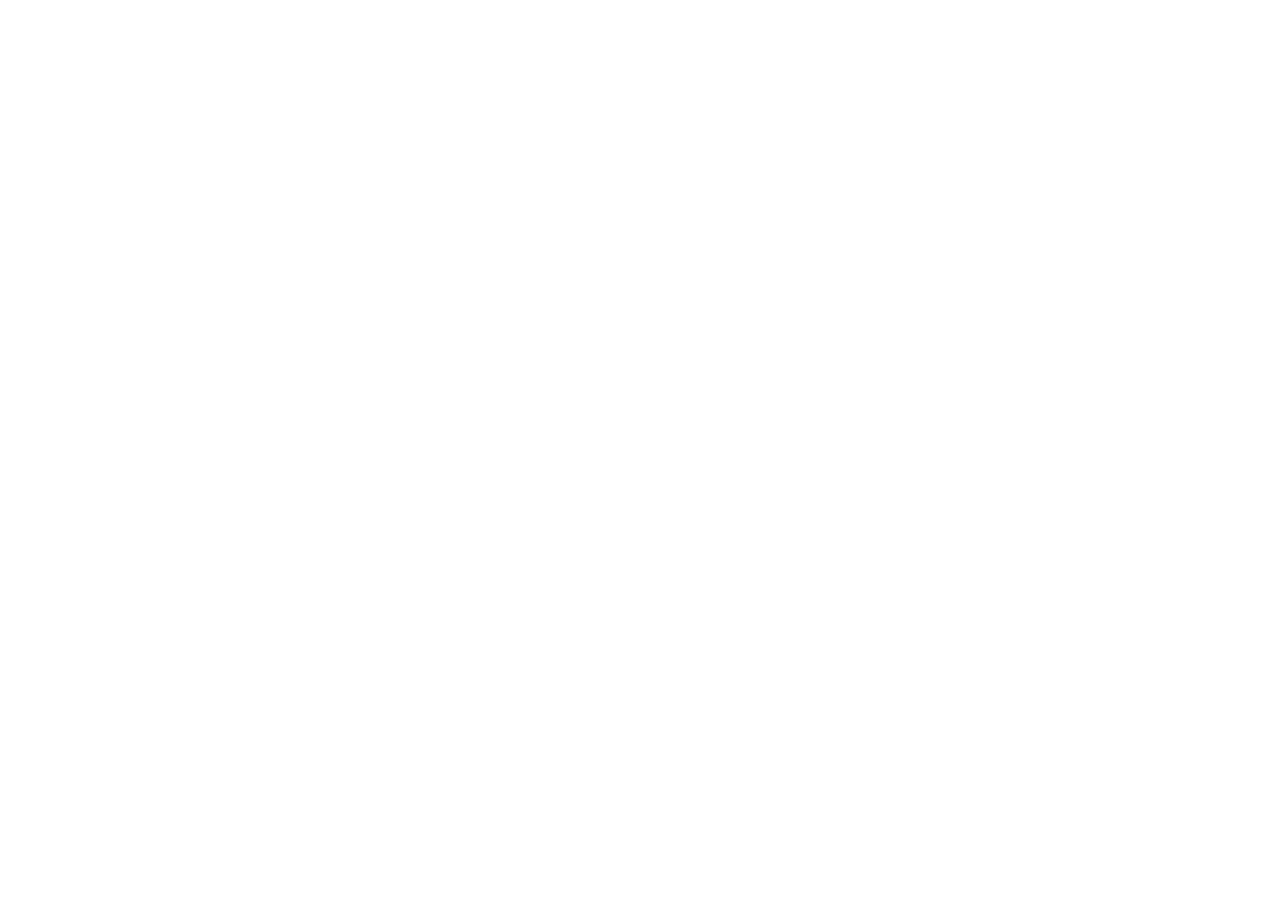
==== index.html @ 89524974 "Commit the initial draft" ====
<!DOCTYPE html>
<html lang="en">
  <head>
    <meta charset="utf-8" />
    <title>PDF</title>
    <!-- https://github.com/photopea/UZIP.js -->
    <script src="lib/UZIP.js"></script>
    <script src="index.js"></script>
  </head>
  <body>
  </body>
</html>
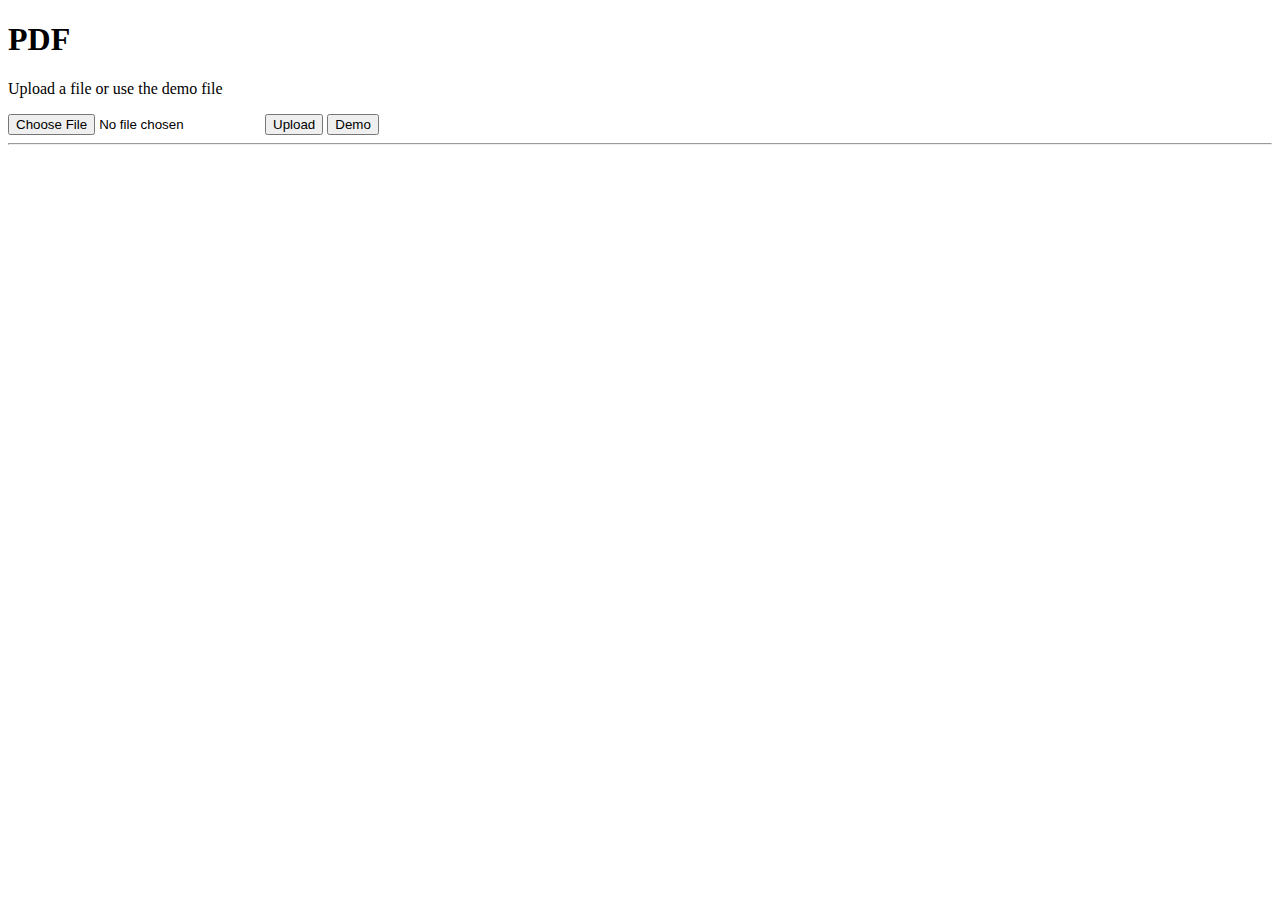
==== commit ae0a7186: "Allow loading own files thru the web UI" ====
--- a/index.html
+++ b/index.html
@@ -8,5 +8,12 @@
     <script src="index.js"></script>
   </head>
   <body>
+    <h1>PDF</h1>
+    <p>Upload a file or use the demo file</p>
+    <input type="file" accept="*.pdf" id="fileInput" />
+    <button id="uploadButton">Upload</button>
+    <button id="demoButton">Demo</button>
+    <hr />
+    <div id="contentDiv"></div>
   </body>
 </html>
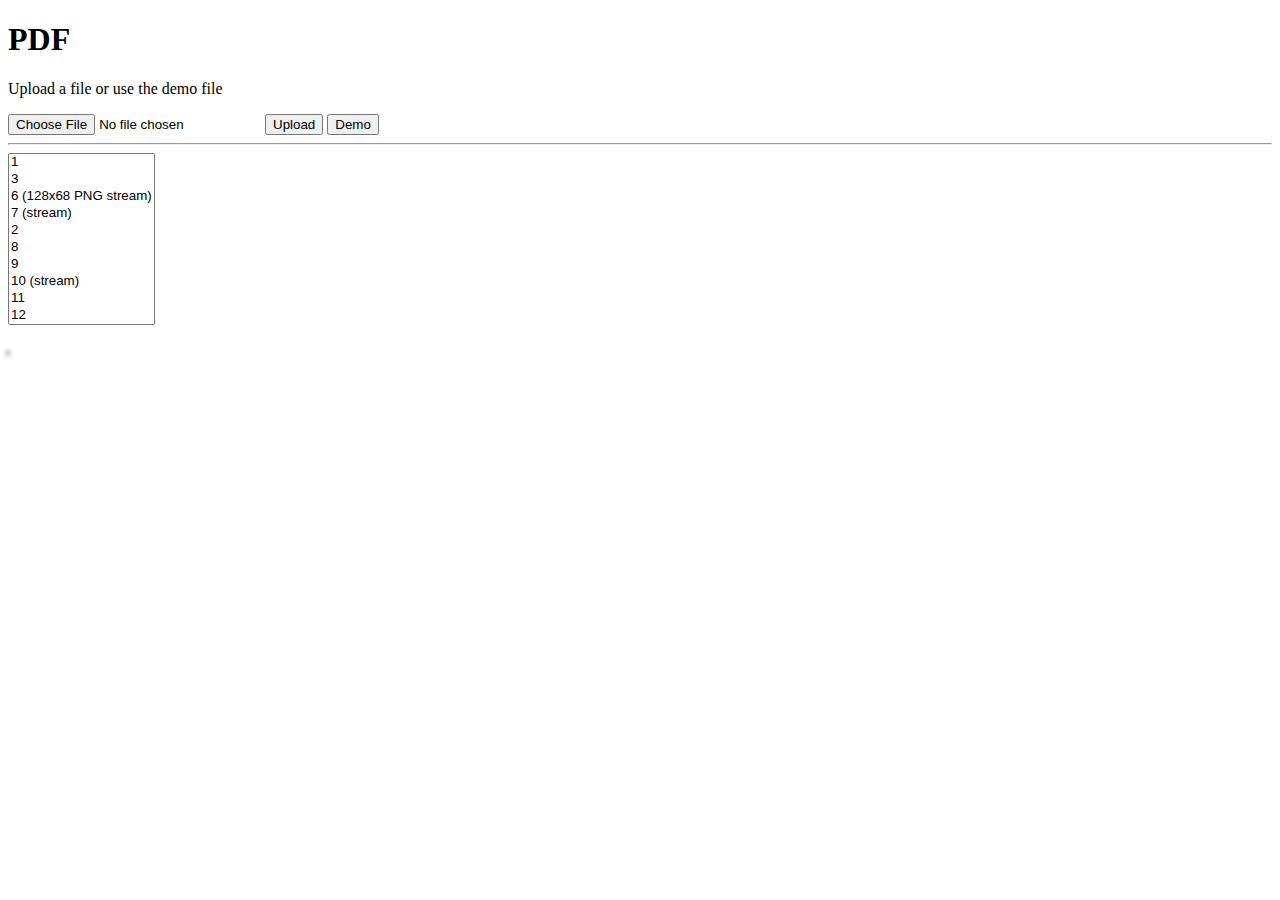
==== commit c2d1d460: "Implement rendering JPG streams" ====
--- a/index.html
+++ b/index.html
@@ -6,6 +6,7 @@
     <!-- https://github.com/photopea/UZIP.js -->
     <script src="lib/UZIP.js"></script>
     <script src="index.js"></script>
+    <link rel="stylesheet" href="index.css" />
   </head>
   <body>
     <h1>PDF</h1>
--- a/index.css
+++ b/index.css
@@ -0,0 +1,8 @@
+img {
+  box-shadow: 0 0 5px 2px rgba(0, 0, 0, .5);
+  max-width: 100%;
+}
+
+.hidden {
+  display: none;
+}
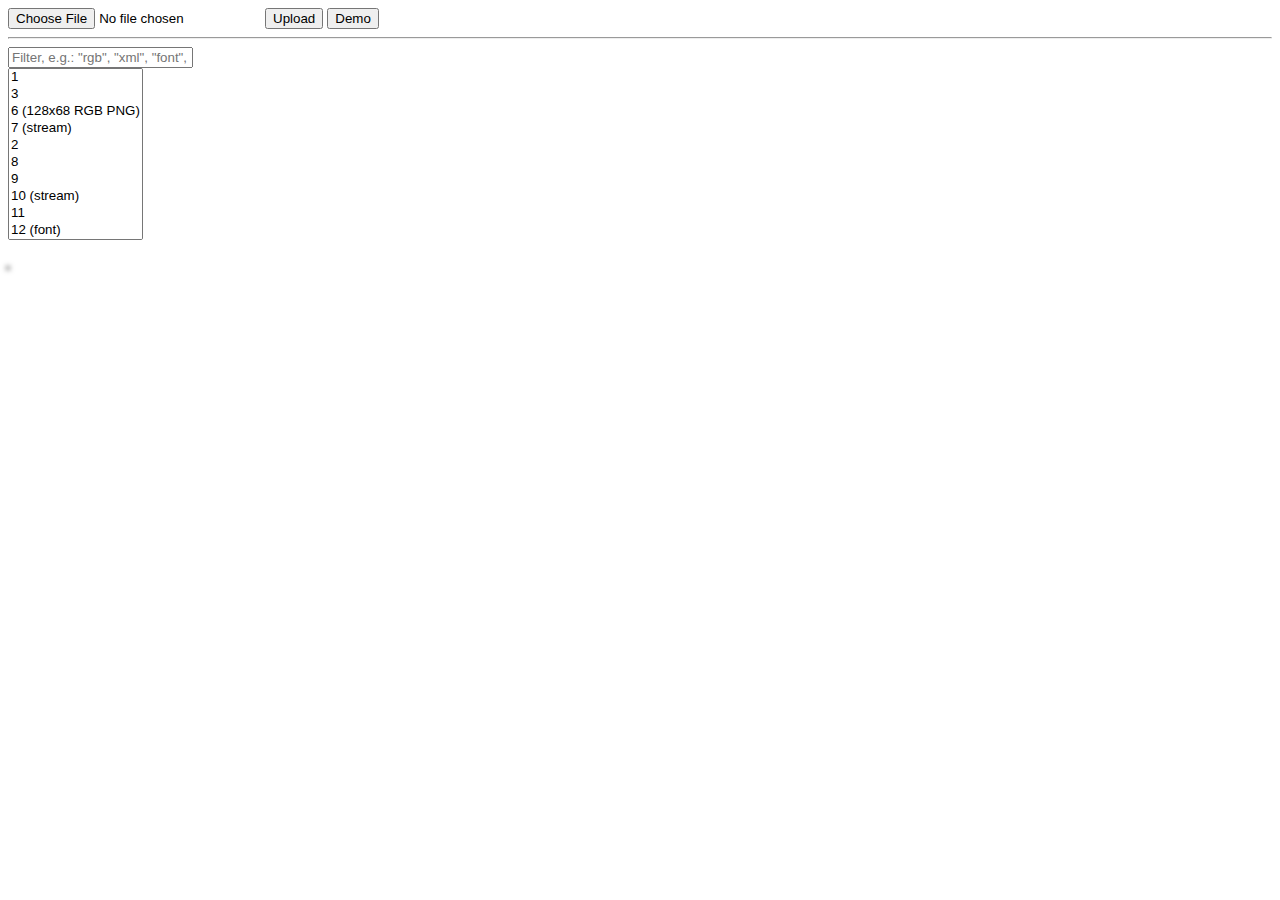
==== commit bb2fa5e9: "Remove frivolous heading and subtitle" ====
--- a/index.html
+++ b/index.html
@@ -9,8 +9,6 @@
     <link rel="stylesheet" href="index.css" />
   </head>
   <body>
-    <h1>PDF</h1>
-    <p>Upload a file or use the demo file</p>
     <input type="file" accept="*.pdf" id="fileInput" />
     <button id="uploadButton">Upload</button>
     <button id="demoButton">Demo</button>
